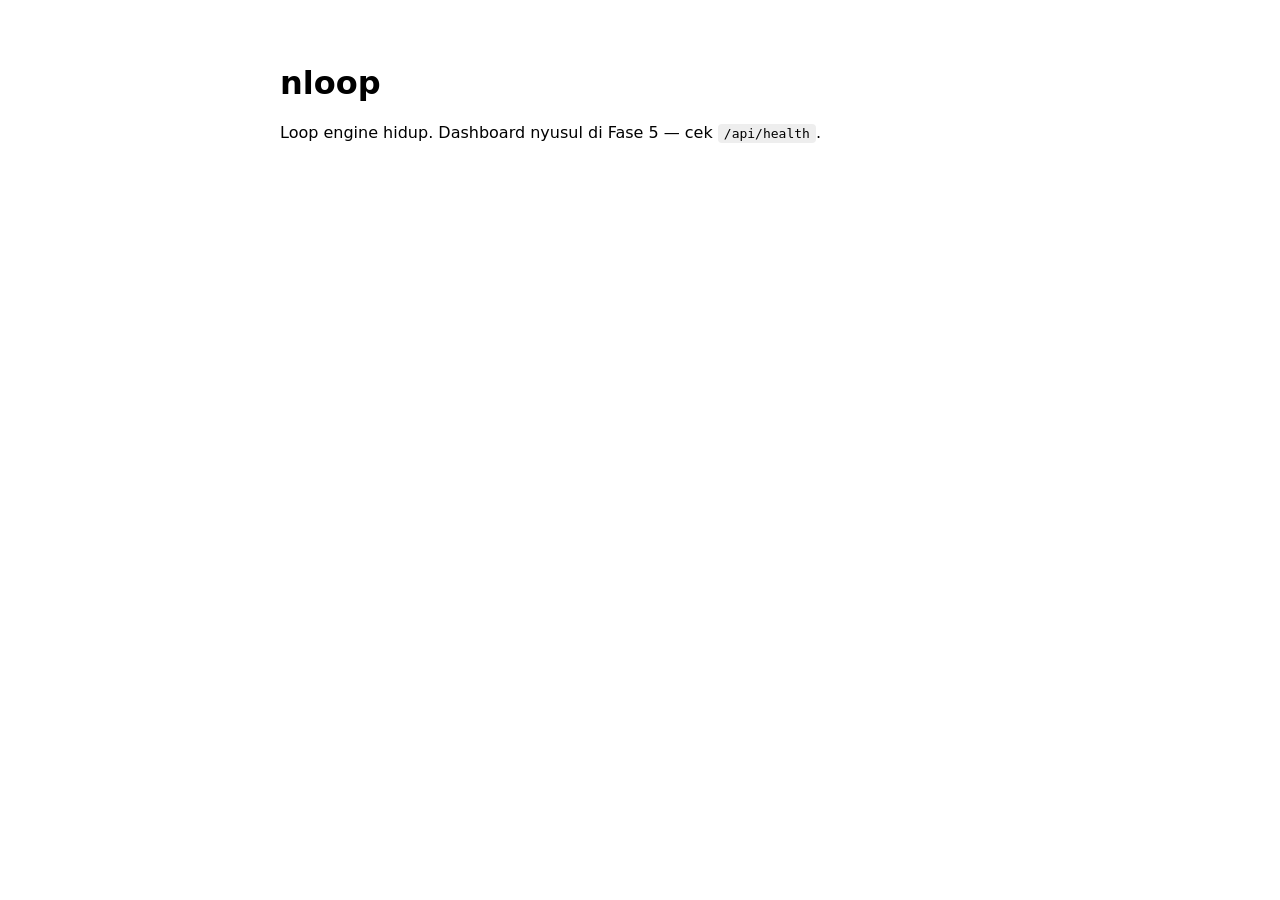
==== server/static/index.html @ 1626818b "Fase 0-1: scaffold + claude adapter (subscription-safe) + verifier - PLAN.md trimmed: cut stub tence" ====
<!doctype html>
<html lang="id">
<head>
  <meta charset="utf-8">
  <meta name="viewport" content="width=device-width, initial-scale=1">
  <title>nloop</title>
  <style>
    body { font-family: system-ui, sans-serif; max-width: 720px; margin: 4rem auto; padding: 0 1rem; }
    code { background: #eee; padding: 2px 6px; border-radius: 4px; }
  </style>
</head>
<body>
  <h1>nloop</h1>
  <p>Loop engine hidup. Dashboard nyusul di Fase 5 — cek <code>/api/health</code>.</p>
</body>
</html>
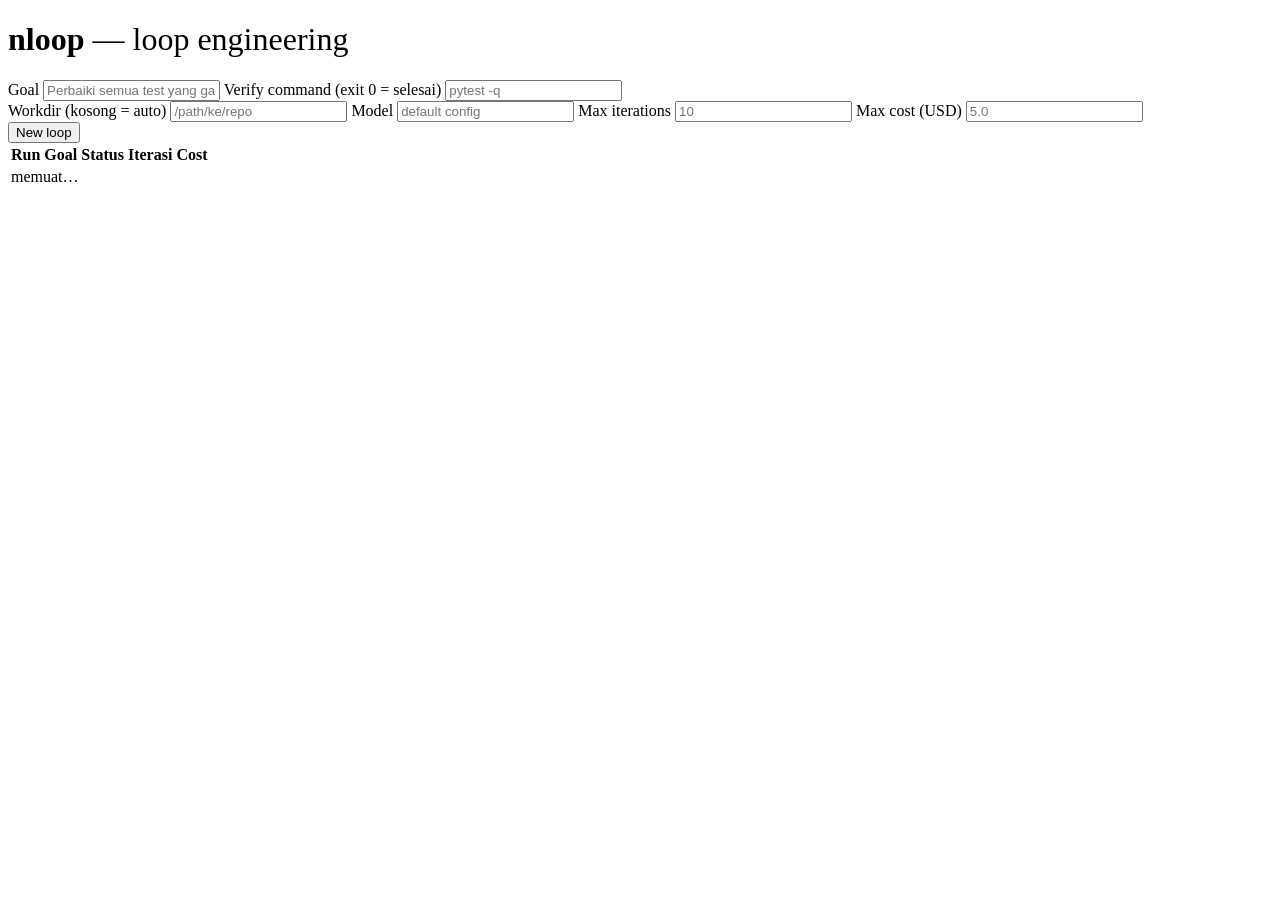
==== commit 5312242c: "Fase 5: dashboard vanilla JS + SSE live view - index.html: tabel run (status badge, iterasi, cost), " ====
--- a/server/static/index.html
+++ b/server/static/index.html
@@ -4,13 +4,45 @@
   <meta charset="utf-8">
   <meta name="viewport" content="width=device-width, initial-scale=1">
   <title>nloop</title>
-  <style>
-    body { font-family: system-ui, sans-serif; max-width: 720px; margin: 4rem auto; padding: 0 1rem; }
-    code { background: #eee; padding: 2px 6px; border-radius: 4px; }
-  </style>
+  <link rel="stylesheet" href="/static/style.css">
 </head>
-<body>
-  <h1>nloop</h1>
-  <p>Loop engine hidup. Dashboard nyusul di Fase 5 — cek <code>/api/health</code>.</p>
+<body data-page="index">
+  <h1>nloop <span style="color:var(--muted);font-weight:400">— loop engineering</span></h1>
+
+  <form id="new-loop" class="panel">
+    <div class="row">
+      <label>Goal
+        <input name="goal" required placeholder="Perbaiki semua test yang gagal">
+      </label>
+      <label>Verify command (exit 0 = selesai)
+        <input name="verify_cmd" required placeholder="pytest -q">
+      </label>
+    </div>
+    <div class="row">
+      <label>Workdir (kosong = auto)
+        <input name="workdir" placeholder="/path/ke/repo">
+      </label>
+      <label>Model
+        <input name="model" placeholder="default config">
+      </label>
+      <label>Max iterations
+        <input name="max_iterations" type="number" min="1" placeholder="10">
+      </label>
+      <label>Max cost (USD)
+        <input name="max_cost_usd" type="number" step="0.5" min="0.5" placeholder="5.0">
+      </label>
+    </div>
+    <button class="primary" type="submit">New loop</button>
+    <span id="form-error" style="color:var(--red);margin-left:0.8rem"></span>
+  </form>
+
+  <table>
+    <thead>
+      <tr><th>Run</th><th>Goal</th><th>Status</th><th>Iterasi</th><th>Cost</th><th></th></tr>
+    </thead>
+    <tbody id="runs"><tr><td colspan="6" style="color:var(--muted)">memuat…</td></tr></tbody>
+  </table>
+
+  <script src="/static/app.js"></script>
 </body>
 </html>
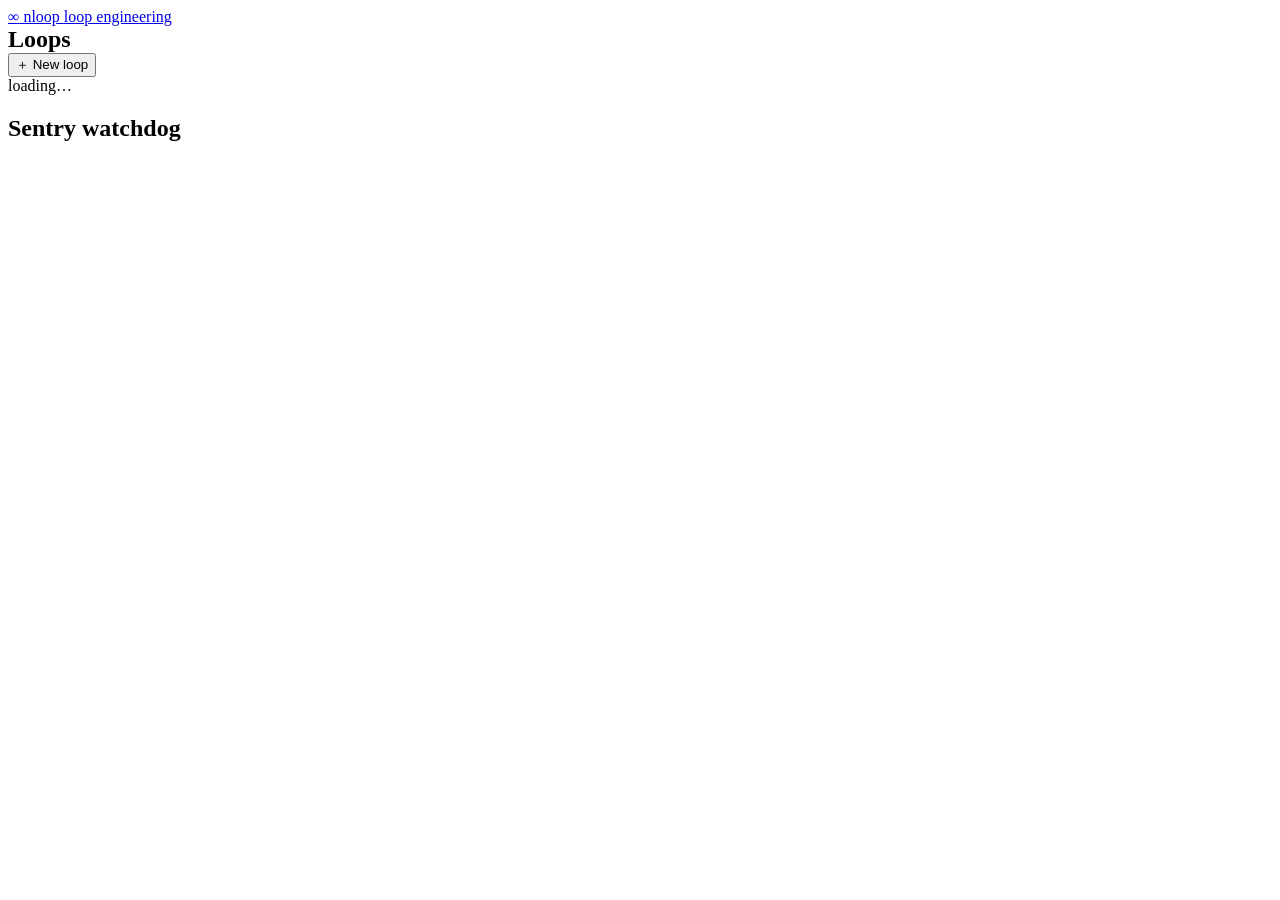
==== commit baf4957a: "feat: Fase 9 (roles/gate/scheduler/telegram/watchdog) + promo Buffer + chat tanpa batas turn Port ka" ====
--- a/server/static/index.html
+++ b/server/static/index.html
@@ -1,47 +1,85 @@
 <!doctype html>
-<html lang="id">
+<html lang="en">
 <head>
   <meta charset="utf-8">
   <meta name="viewport" content="width=device-width, initial-scale=1">
   <title>nloop</title>
+  <link rel="icon" href="data:image/svg+xml,<svg xmlns='http://www.w3.org/2000/svg' viewBox='0 0 100 100'><text y='.9em' font-size='90'>🔁</text></svg>">
   <link rel="stylesheet" href="/static/style.css">
 </head>
 <body data-page="index">
-  <h1>nloop <span style="color:var(--muted);font-weight:400">— loop engineering</span></h1>
 
-  <form id="new-loop" class="panel">
-    <div class="row">
-      <label>Goal
-        <input name="goal" required placeholder="Perbaiki semua test yang gagal">
-      </label>
-      <label>Verify command (exit 0 = selesai)
-        <input name="verify_cmd" required placeholder="pytest -q">
-      </label>
+  <header class="topbar">
+    <div class="topbar-inner">
+      <a class="brand" href="/">
+        <span class="logo">∞</span> nloop <span class="sub">loop engineering</span>
+      </a>
+      <span class="spacer"></span>
+      <div class="stats" id="stats"></div>
     </div>
-    <div class="row">
-      <label>Workdir (kosong = auto)
-        <input name="workdir" placeholder="/path/ke/repo">
-      </label>
-      <label>Model
-        <input name="model" placeholder="default config">
-      </label>
-      <label>Max iterations
-        <input name="max_iterations" type="number" min="1" placeholder="10">
-      </label>
-      <label>Max cost (USD)
-        <input name="max_cost_usd" type="number" step="0.5" min="0.5" placeholder="5.0">
-      </label>
+  </header>
+
+  <main class="wrap">
+
+    <div class="toolbar">
+      <h2 class="sect" style="margin:0;flex:1">Loops</h2>
+      <button class="primary" id="toggle-form" type="button">＋ New loop</button>
     </div>
-    <button class="primary" type="submit">New loop</button>
-    <span id="form-error" style="color:var(--red);margin-left:0.8rem"></span>
-  </form>
 
-  <table>
-    <thead>
-      <tr><th>Run</th><th>Goal</th><th>Status</th><th>Iterasi</th><th>Cost</th><th></th></tr>
-    </thead>
-    <tbody id="runs"><tr><td colspan="6" style="color:var(--muted)">memuat…</td></tr></tbody>
-  </table>
+    <form id="new-loop" class="card" hidden>
+      <div class="grid">
+        <label class="field full">Goal
+          <input name="goal" required placeholder="Fix all failing tests in this repo">
+        </label>
+        <label class="field">Verify command <span class="hint">— exit 0 = done</span>
+          <input name="verify_cmd" required placeholder="pytest -q" class="mono">
+        </label>
+        <label class="field">Workdir <span class="hint">— empty = auto</span>
+          <input name="workdir" placeholder="/path/to/repo" class="mono">
+        </label>
+      </div>
+      <details class="advanced">
+        <summary>Advanced options — role, grounding, quality gate, limits</summary>
+        <div class="grid">
+          <label class="field">Role <span class="hint">— roles/&lt;name&gt;.md</span>
+            <input name="role" placeholder="writer">
+          </label>
+          <label class="field">Model
+            <input name="model" placeholder="default from config">
+          </label>
+          <label class="field">Max iterations
+            <input name="max_iterations" type="number" min="1" placeholder="10">
+          </label>
+          <label class="field">Max cost (USD)
+            <input name="max_cost_usd" type="number" step="0.5" min="0.5" placeholder="5.0">
+          </label>
+          <label class="field full">Context command <span class="hint">— fresh grounding every iteration, stdout injected into the system prompt</span>
+            <input name="context_cmd" placeholder="python3 tools/build_knowledge.py --stdout" class="mono">
+          </label>
+          <label class="field full">Gate prompt <span class="hint">— LLM quality gate criteria after the verifier passes (empty = no gate)</span>
+            <textarea name="gate_prompt" rows="2" placeholder="Output must be >= 1000 words, original, all internal links valid."></textarea>
+          </label>
+        </div>
+      </details>
+      <div style="display:flex;align-items:center">
+        <button class="primary" type="submit">Run loop</button>
+        <span id="form-error" class="form-error"></span>
+      </div>
+    </form>
+
+    <div id="runs" class="runs"><div class="empty">loading…</div></div>
+
+    <section id="schedules-section" hidden>
+      <h2 class="sect">Schedules</h2>
+      <div id="schedules" class="sched-list"></div>
+    </section>
+
+    <section id="watchdog-section">
+      <h2 class="sect">Sentry watchdog</h2>
+      <div id="watchdog" class="sched-list"></div>
+    </section>
+
+  </main>
 
   <script src="/static/app.js"></script>
 </body>
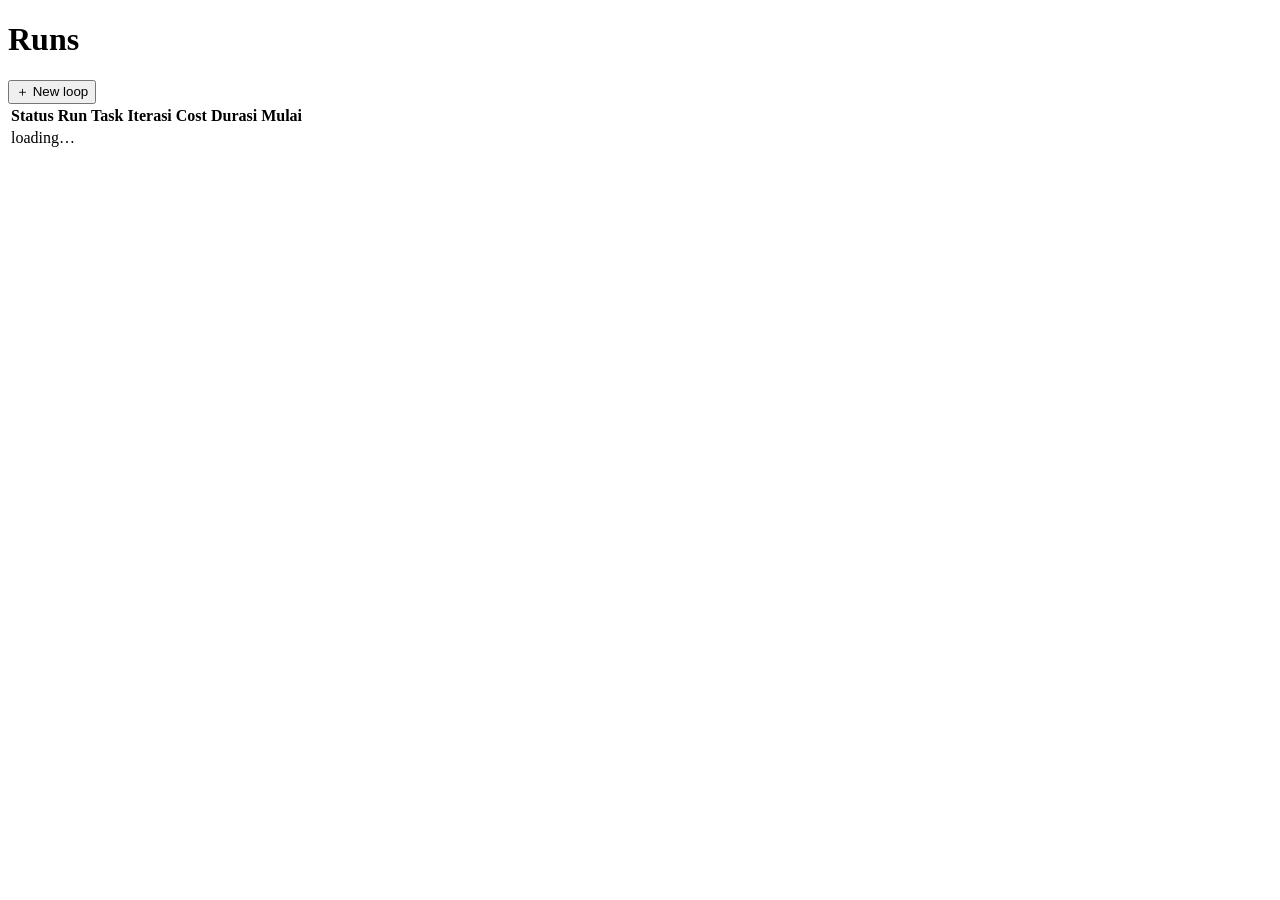
==== commit d6da052d: "feat: Fase 10 (task registry + payload) & Fase 12 (dashboard ala trigger.dev) Ngedeketin model kerja" ====
--- a/server/static/index.html
+++ b/server/static/index.html
@@ -3,28 +3,20 @@
 <head>
   <meta charset="utf-8">
   <meta name="viewport" content="width=device-width, initial-scale=1">
-  <title>nloop</title>
+  <title>nloop — runs</title>
   <link rel="icon" href="data:image/svg+xml,<svg xmlns='http://www.w3.org/2000/svg' viewBox='0 0 100 100'><text y='.9em' font-size='90'>🔁</text></svg>">
   <link rel="stylesheet" href="/static/style.css">
 </head>
-<body data-page="index">
+<body data-page="index" data-nav="runs">
 
-  <header class="topbar">
-    <div class="topbar-inner">
-      <a class="brand" href="/">
-        <span class="logo">∞</span> nloop <span class="sub">loop engineering</span>
-      </a>
+  <aside class="sidebar" id="sidebar"></aside>
+
+  <main class="content">
+    <header class="page-head">
+      <h1>Runs<span class="count" id="count"></span></h1>
       <span class="spacer"></span>
-      <div class="stats" id="stats"></div>
-    </div>
-  </header>
-
-  <main class="wrap">
-
-    <div class="toolbar">
-      <h2 class="sect" style="margin:0;flex:1">Loops</h2>
       <button class="primary" id="toggle-form" type="button">＋ New loop</button>
-    </div>
+    </header>
 
     <form id="new-loop" class="card" hidden>
       <div class="grid">
@@ -34,18 +26,18 @@
         <label class="field">Verify command <span class="hint">— exit 0 = done</span>
           <input name="verify_cmd" required placeholder="pytest -q" class="mono">
         </label>
-        <label class="field">Workdir <span class="hint">— empty = auto</span>
+        <label class="field">Workdir <span class="hint">— kosong = auto</span>
           <input name="workdir" placeholder="/path/to/repo" class="mono">
         </label>
       </div>
       <details class="advanced">
-        <summary>Advanced options — role, grounding, quality gate, limits</summary>
+        <summary>Advanced — role, grounding, quality gate, limit</summary>
         <div class="grid">
           <label class="field">Role <span class="hint">— roles/&lt;name&gt;.md</span>
             <input name="role" placeholder="writer">
           </label>
           <label class="field">Model
-            <input name="model" placeholder="default from config">
+            <input name="model" placeholder="default dari config">
           </label>
           <label class="field">Max iterations
             <input name="max_iterations" type="number" min="1" placeholder="10">
@@ -53,34 +45,39 @@
           <label class="field">Max cost (USD)
             <input name="max_cost_usd" type="number" step="0.5" min="0.5" placeholder="5.0">
           </label>
-          <label class="field full">Context command <span class="hint">— fresh grounding every iteration, stdout injected into the system prompt</span>
+          <label class="field full">Context command <span class="hint">— grounding segar tiap iterasi</span>
             <input name="context_cmd" placeholder="python3 tools/build_knowledge.py --stdout" class="mono">
           </label>
-          <label class="field full">Gate prompt <span class="hint">— LLM quality gate criteria after the verifier passes (empty = no gate)</span>
-            <textarea name="gate_prompt" rows="2" placeholder="Output must be >= 1000 words, original, all internal links valid."></textarea>
+          <label class="field full">Gate prompt <span class="hint">— kriteria quality gate setelah verifier lolos (kosong = tanpa gate)</span>
+            <textarea name="gate_prompt" rows="2" placeholder="Minimal 1000 kata, orisinal, semua internal link valid."></textarea>
           </label>
         </div>
       </details>
-      <div style="display:flex;align-items:center">
+      <div class="form-actions">
         <button class="primary" type="submit">Run loop</button>
         <span id="form-error" class="form-error"></span>
       </div>
+      <p class="faint form-note">Butuh yang bisa dipanggil ulang dengan input beda?
+        Bikin task di <a href="/tasks">Tasks</a>.</p>
     </form>
 
-    <div id="runs" class="runs"><div class="empty">loading…</div></div>
+    <div class="filters" id="filters"></div>
 
-    <section id="schedules-section" hidden>
-      <h2 class="sect">Schedules</h2>
-      <div id="schedules" class="sched-list"></div>
-    </section>
-
-    <section id="watchdog-section">
-      <h2 class="sect">Sentry watchdog</h2>
-      <div id="watchdog" class="sched-list"></div>
-    </section>
-
+    <div class="table-wrap card">
+      <table class="tbl">
+        <thead>
+          <tr>
+            <th>Status</th><th>Run</th><th>Task</th><th class="num">Iterasi</th>
+            <th class="num">Cost</th><th class="num">Durasi</th>
+            <th class="num">Mulai</th><th></th>
+          </tr>
+        </thead>
+        <tbody id="runs"><tr><td colspan="8"><div class="empty">loading…</div></td></tr></tbody>
+      </table>
+    </div>
   </main>
 
-  <script src="/static/app.js"></script>
+  <script src="/static/common.js"></script>
+  <script src="/static/runs.js"></script>
 </body>
 </html>
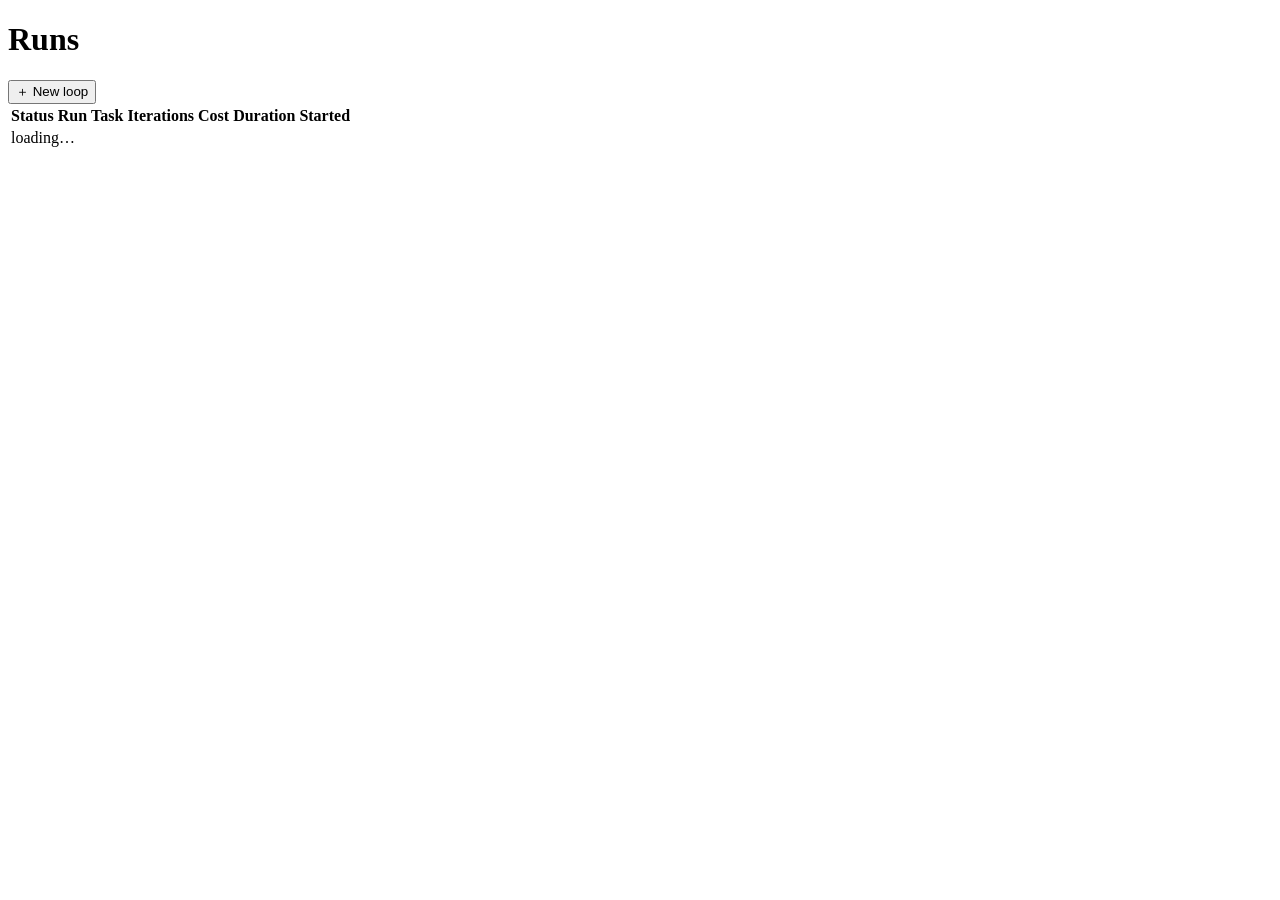
==== commit 3d79ecbf: "chore: translate the whole repo from Indonesian to English The house style was casual Indonesian for" ====
--- a/server/static/index.html
+++ b/server/static/index.html
@@ -6,13 +6,14 @@
   <title>nloop — runs</title>
   <link rel="icon" href="data:image/svg+xml,<svg xmlns='http://www.w3.org/2000/svg' viewBox='0 0 100 100'><text y='.9em' font-size='90'>🔁</text></svg>">
   <link rel="stylesheet" href="/static/style.css">
+  <script>document.documentElement.classList.add('motion');</script>
 </head>
 <body data-page="index" data-nav="runs">
 
   <aside class="sidebar" id="sidebar"></aside>
 
   <main class="content">
-    <header class="page-head">
+    <header class="page-head reveal">
       <h1>Runs<span class="count" id="count"></span></h1>
       <span class="spacer"></span>
       <button class="primary" id="toggle-form" type="button">＋ New loop</button>
@@ -26,18 +27,18 @@
         <label class="field">Verify command <span class="hint">— exit 0 = done</span>
           <input name="verify_cmd" required placeholder="pytest -q" class="mono">
         </label>
-        <label class="field">Workdir <span class="hint">— kosong = auto</span>
+        <label class="field">Workdir <span class="hint">— blank = auto</span>
           <input name="workdir" placeholder="/path/to/repo" class="mono">
         </label>
       </div>
       <details class="advanced">
-        <summary>Advanced — role, grounding, quality gate, limit</summary>
+        <summary>Advanced — role, grounding, quality gate, limits</summary>
         <div class="grid">
           <label class="field">Role <span class="hint">— roles/&lt;name&gt;.md</span>
             <input name="role" placeholder="writer">
           </label>
           <label class="field">Model
-            <input name="model" placeholder="default dari config">
+            <input name="model" placeholder="default from config">
           </label>
           <label class="field">Max iterations
             <input name="max_iterations" type="number" min="1" placeholder="10">
@@ -45,11 +46,11 @@
           <label class="field">Max cost (USD)
             <input name="max_cost_usd" type="number" step="0.5" min="0.5" placeholder="5.0">
           </label>
-          <label class="field full">Context command <span class="hint">— grounding segar tiap iterasi</span>
+          <label class="field full">Context command <span class="hint">— fresh grounding every iteration</span>
             <input name="context_cmd" placeholder="python3 tools/build_knowledge.py --stdout" class="mono">
           </label>
-          <label class="field full">Gate prompt <span class="hint">— kriteria quality gate setelah verifier lolos (kosong = tanpa gate)</span>
-            <textarea name="gate_prompt" rows="2" placeholder="Minimal 1000 kata, orisinal, semua internal link valid."></textarea>
+          <label class="field full">Gate prompt <span class="hint">— quality-gate criteria applied after the verifier passes (blank = no gate)</span>
+            <textarea name="gate_prompt" rows="2" placeholder="At least 1000 words, original, every internal link valid."></textarea>
           </label>
         </div>
       </details>
@@ -57,19 +58,19 @@
         <button class="primary" type="submit">Run loop</button>
         <span id="form-error" class="form-error"></span>
       </div>
-      <p class="faint form-note">Butuh yang bisa dipanggil ulang dengan input beda?
-        Bikin task di <a href="/tasks">Tasks</a>.</p>
+      <p class="faint form-note">Need something repeatable with different inputs?
+        Define a task under <a href="/tasks">Tasks</a>.</p>
     </form>
 
-    <div class="filters" id="filters"></div>
+    <div class="filters reveal" id="filters"></div>
 
-    <div class="table-wrap card">
+    <div class="table-wrap card reveal">
       <table class="tbl">
         <thead>
           <tr>
-            <th>Status</th><th>Run</th><th>Task</th><th class="num">Iterasi</th>
-            <th class="num">Cost</th><th class="num">Durasi</th>
-            <th class="num">Mulai</th><th></th>
+            <th>Status</th><th>Run</th><th>Task</th><th class="num">Iterations</th>
+            <th class="num">Cost</th><th class="num">Duration</th>
+            <th class="num">Started</th><th></th>
           </tr>
         </thead>
         <tbody id="runs"><tr><td colspan="8"><div class="empty">loading…</div></td></tr></tbody>
